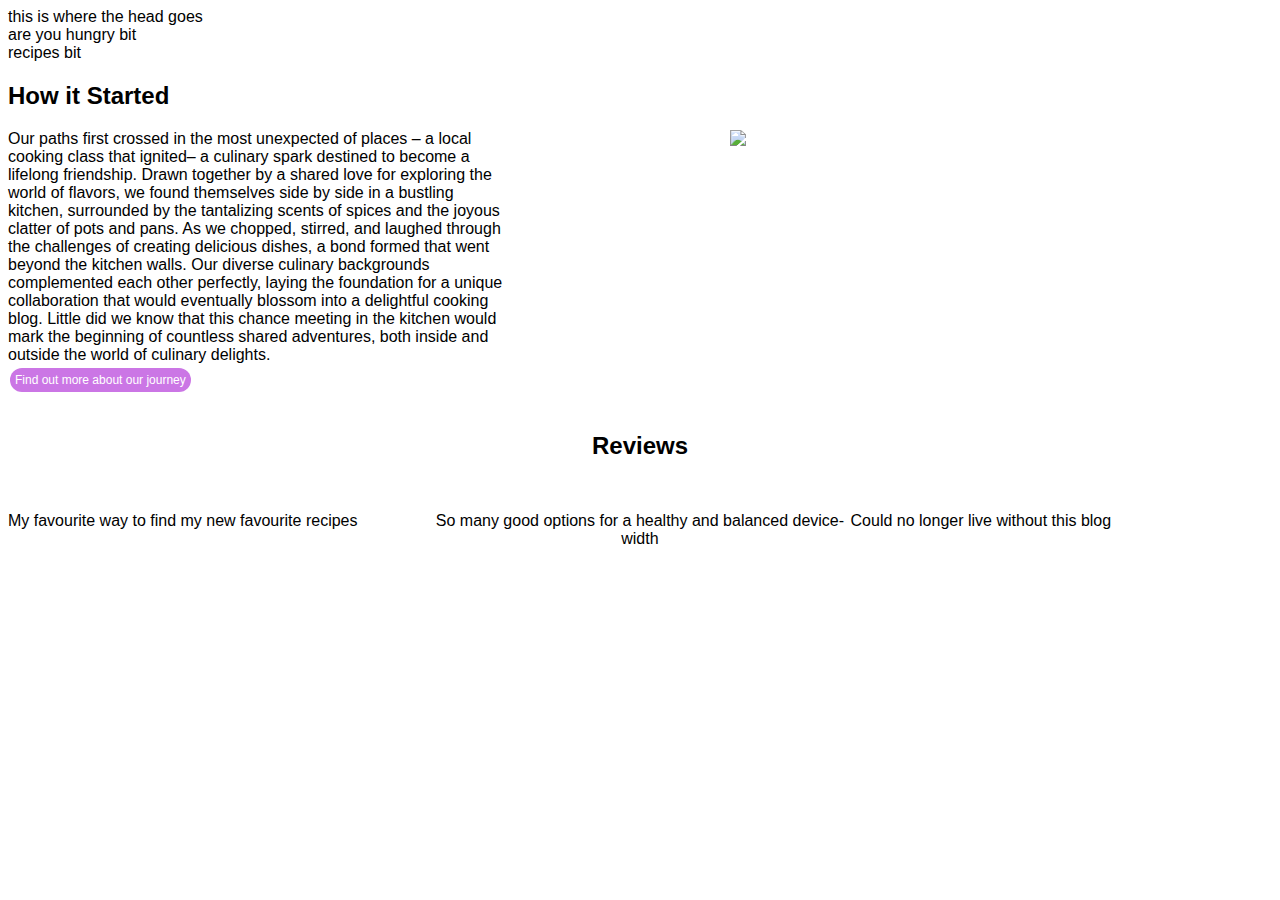
==== index.html @ 2cc8748d "Add files via upload" ====
<!DOCTYPE html>
<html lang="en">
<head>
    <meta charset="UTF-8">
    <meta name="viewport" content="width=device-width, initial-scale=1.0">
    <link rel="stylesheet" href="main.css">
    <title>Our food blog</title>
    
</head>
<body>
    <div class="alltext">
    <div>
   this is where the head goes
    </div>
   <div>
    are you hungry bit
    </div>
   recipes bit

  <div>
    <h2> How it Started </h2>
    <p>
        <div class="clearfix">
        <img src="About us.jpeg" class="image">
        <div class="text">
        Our paths first crossed in the most unexpected of places – a local cooking class that ignited– a culinary spark destined to become a lifelong friendship. Drawn together by a shared love for exploring the world of flavors, we found themselves side by side in a bustling kitchen, surrounded by the tantalizing scents of spices and the joyous clatter of pots and pans. As we chopped, stirred, and laughed through the challenges of creating delicious dishes, a bond formed that went beyond the kitchen walls. Our diverse culinary backgrounds complemented each other perfectly, laying the foundation for a unique collaboration that would eventually blossom into a delightful cooking blog. Little did we know that this chance meeting in the kitchen would mark the beginning of countless shared adventures, both inside and outside the world of culinary delights. 
        </div>
        
        </div>
        <div>
        <a href="About us.html" class="button"> Find out more about our journey</a>
        </div>
    </p>
    <div class="Reviews"> <h2> Reviews </h2> </div>
    <div>
        <p>
            <div class="column">
                <p> My favourite way to find my new favourite recipes</p>
            </div>
            <div class="column">
                <p> So many good options for a healthy and balanced device-width</p>
            </div>
            <div class="column">
                <p> Could no longer live without this blog</p>
            </div>
        </p>
    </div>
    </div>
</div>
</body>
</html>
---- main.css ----
.button{
    background-color: #cb76e5;
    border: none;
    color: white;
    padding: 5px 5px;
    text-align: center;
    text-decoration: none;
    display: inline-block;
    font-size: 12px;
    margin: 4px 2px;
    cursor: pointer;
    border-radius: 25px;
    display: inline-flexbox;
    justify-content: center;
    font-family: 'Gill Sans', 'Gill Sans MT', Calibri, 'Trebuchet MS', sans-serif;
  }

 .image{
  width: 10%;
  justify-content:space-around;
  align-content: space-around;
  position: absolute;
  right: 150px;
  width: 400px;
 }

 .clearfix{
  content: "";
  clear: both;
  display: table;
}
.Reviews{
  display: flex;
  justify-content: center;
}

.text{
  justify-content: left;
  text-align: left;
  float: left;
  width: 500px;
  left: 250px;
}
  .alltext{
font-family: 'Gill Sans', 'Gill Sans MT', Calibri, 'Trebuchet MS', sans-serif;
  }
  .column {
    float: left;
    width: 33.33%;
    display: flex;
    text-align: center;
  }
  
  /* Clear floats after the columns */
  .row:after {
    content: "";
    display: table;
    clear: both;
  }
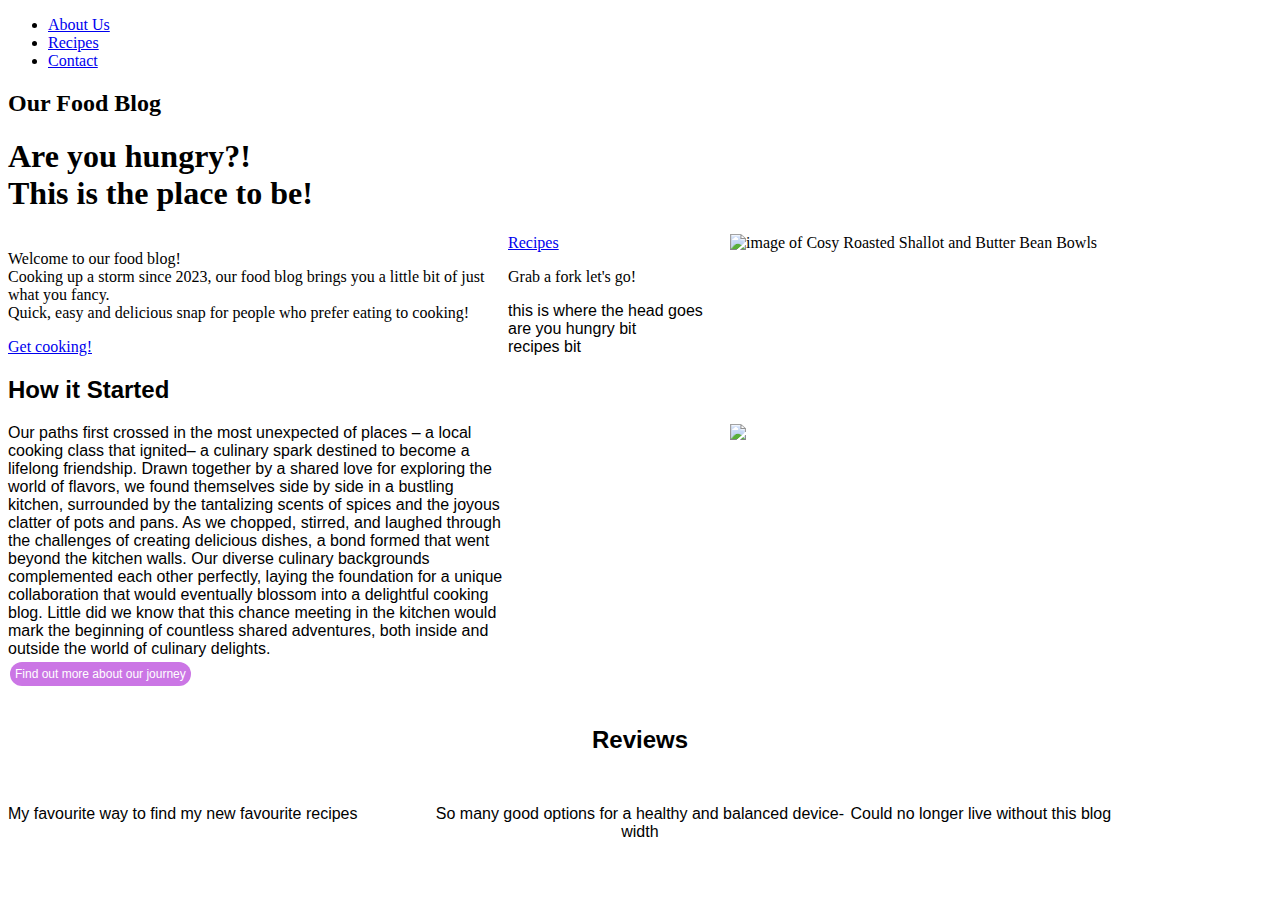
==== commit d7c5f55c: "Update index.html" ====
--- a/index.html
+++ b/index.html
@@ -8,6 +8,36 @@
     
 </head>
 <body>
+    <!--   lou's code  -->
+     <div class="nav">
+        <nav>
+            <ul>
+                <li><a href="about_us.html" target="_blank">About Us</a></li>
+                <li><a href="recipes.html" target="_blank">Recipes</a></li>
+                <li><a href="contact.html" target="_blank">Contact</a></li>
+             </ul>
+        </nav>
+    </div>
+    <div class="logo">
+        <h2>Our Food Blog</h2>
+    </div>
+    <div class="headline">
+        <h1>Are you hungry?! <br> This is the place to be!</h1>
+    </div>
+    <div class="text">
+        <p>Welcome to our food blog! <br>Cooking up a storm since 2023, our food blog brings you a little bit of just what you fancy. <br> Quick, easy and delicious snap for people who prefer eating to cooking!</p>
+        <p><a href="recipes.html">Get cooking!</a></p>
+    </div>
+    <div class="image">
+        <img src="/images/ella_bowl.jpeg" alt="image of Cosy Roasted Shallot and Butter Bean Bowls" height="500">
+    </div>
+    <div class="hero-image">
+        <div class="hero-text">
+         <a href="recipes.html" target="_blank" <h1>Recipes</h1></a>
+          <p>Grab a fork let's go!</p>
+        </div>
+      </div>
+<!-- Lou's Code  -->
     <div class="alltext">
     <div>
    this is where the head goes
@@ -48,4 +78,4 @@
     </div>
 </div>
 </body>
-</html>+</html>
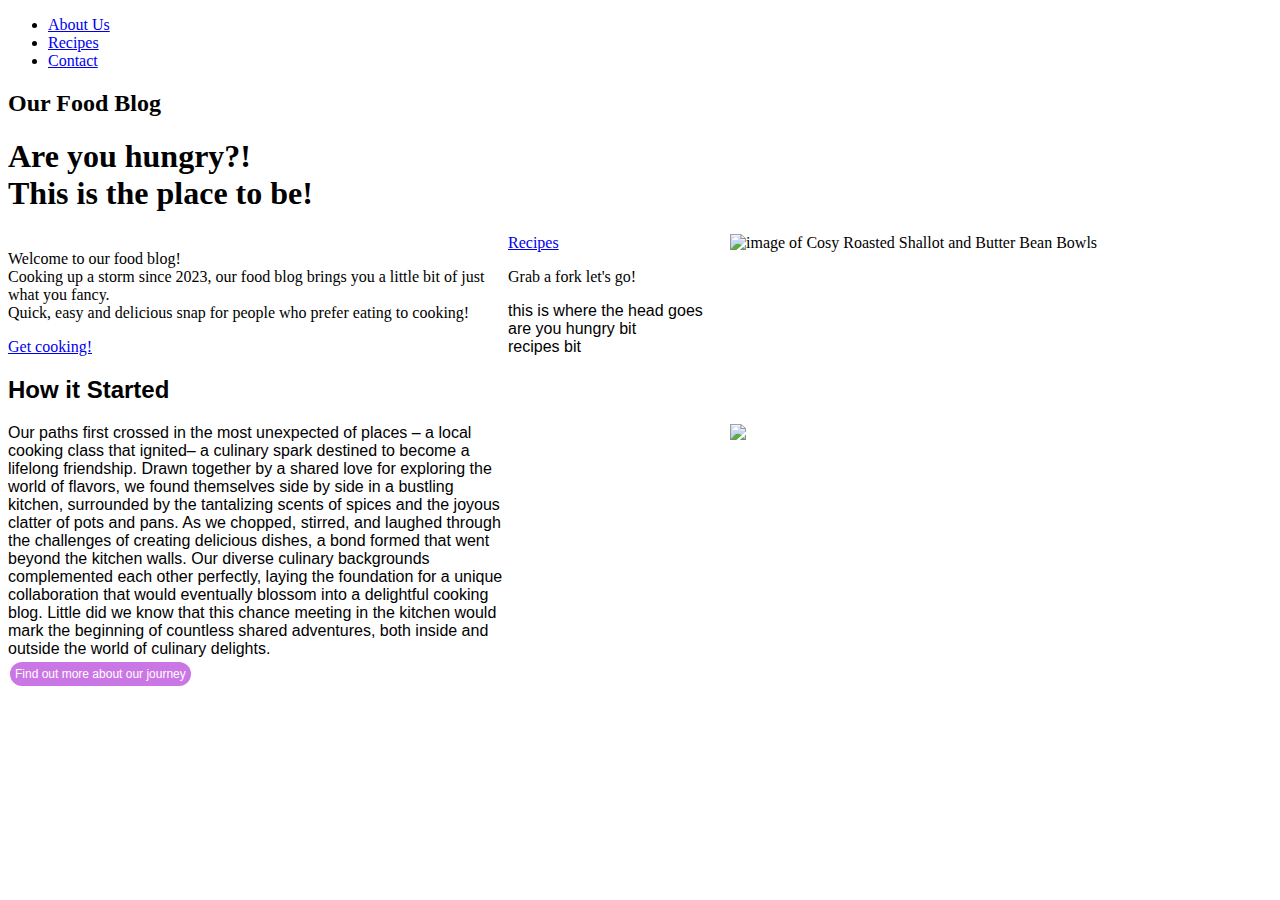
==== commit 732f1c88: "Update index.html" ====
--- a/index.html
+++ b/index.html
@@ -61,21 +61,39 @@
         <a href="About us.html" class="button"> Find out more about our journey</a>
         </div>
     </p>
-    <div class="Reviews"> <h2> Reviews </h2> </div>
-    <div>
-        <p>
-            <div class="column">
-                <p> My favourite way to find my new favourite recipes</p>
-            </div>
-            <div class="column">
-                <p> So many good options for a healthy and balanced device-width</p>
-            </div>
-            <div class="column">
-                <p> Could no longer live without this blog</p>
-            </div>
-        </p>
-    </div>
-    </div>
-</div>
+<!--     <p>
+    <article>  
+        <h1>Reviews</h1>
+        <p>"Clear and concise instructions, coupled with vibrant images, make each recipe a breeze to follow! 
+            I recently tried the Vegetarian Carbonara from your collection, and it was a smashing success! Thanks for sharing delicious vegetarian options!!"
+
+        </p> 
+    </article>
+  <article> 
+    <section>
+    <h1>Subscribe to our Mailing List</h1>
+<p>And get at a free unreleased recipe each month, as a special thank you to our mailing list subscribers 
+
+</p>
+<form action="prosess.php" method="POST">
+<label for="E-mail" name="Email">
+</label>
+<input type="email" placeholder="EMail adress">
+<label for="Full Name" name="FullName">
+</label>
+<input type="text" placeholder="Full name">
+
+<input type="submit" name="Subscribe" value="Subscribe">
+</form>
+</section>
+</article>
+    <br>
+    <footer id="main-footer">     
+    <div>About us <a href="aboutus.html" ></a>/ Recipes <a href="recipes.html" ></a>/ Contact<a href="contact.html" ></a> </div>
+    <br>
+        <hr>
+        <br>
+        <p>&copy; 2024 The Recipes website. All rights reserved.</p>
+</footer> -->
 </body>
 </html>
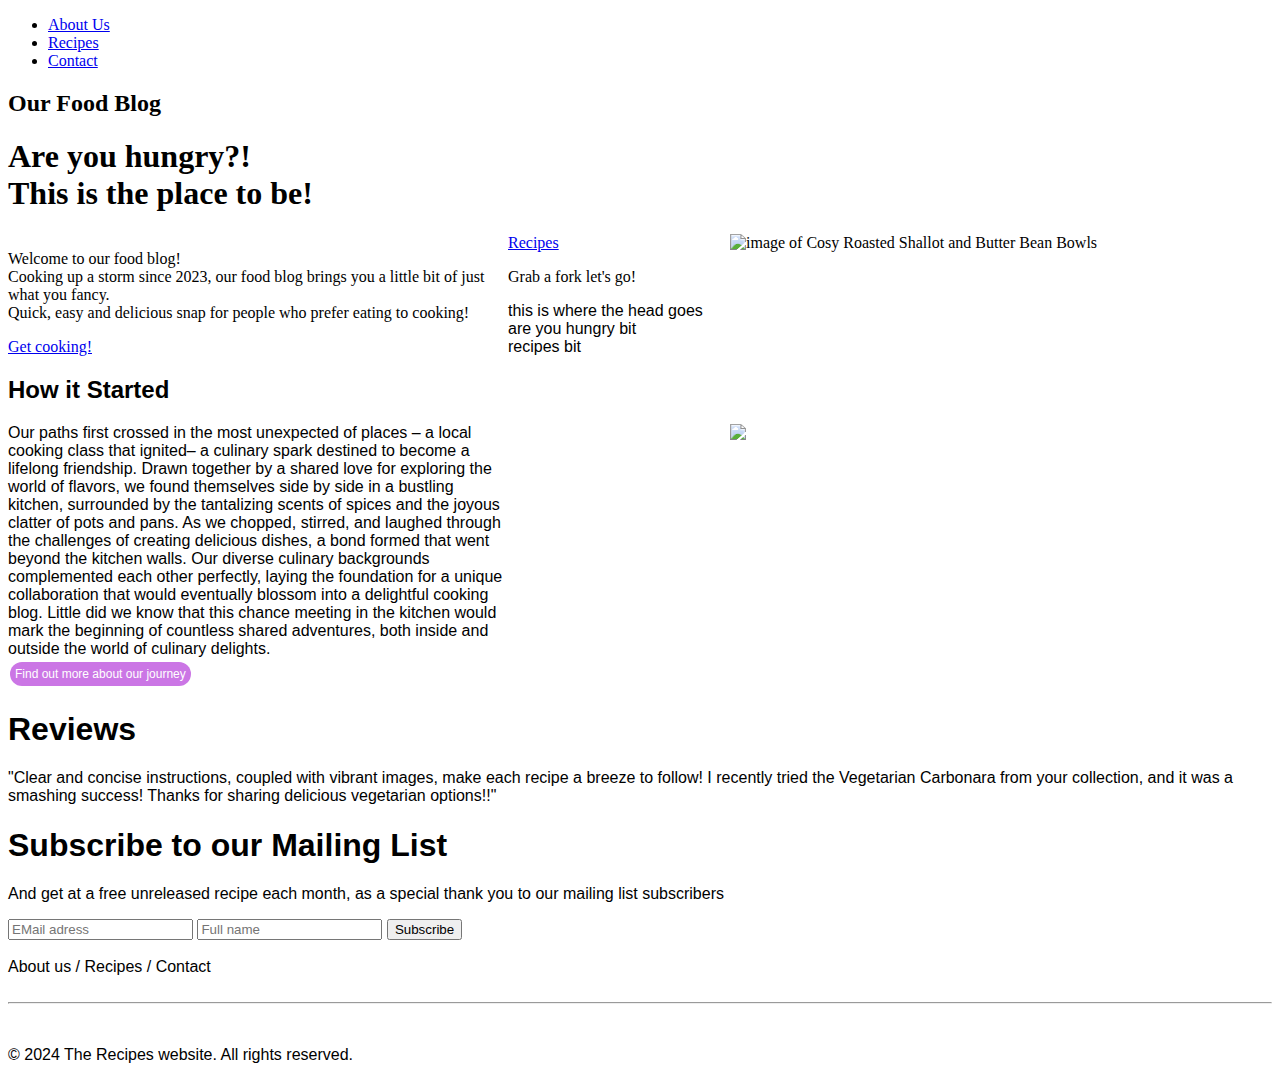
==== commit 885730fd: "Update index.html" ====
--- a/index.html
+++ b/index.html
@@ -61,7 +61,8 @@
         <a href="About us.html" class="button"> Find out more about our journey</a>
         </div>
     </p>
-<!--     <p>
+<!--  Laura Code --> 
+      <p>
     <article>  
         <h1>Reviews</h1>
         <p>"Clear and concise instructions, coupled with vibrant images, make each recipe a breeze to follow! 
@@ -94,6 +95,6 @@
         <hr>
         <br>
         <p>&copy; 2024 The Recipes website. All rights reserved.</p>
-</footer> -->
+</footer> 
 </body>
 </html>
